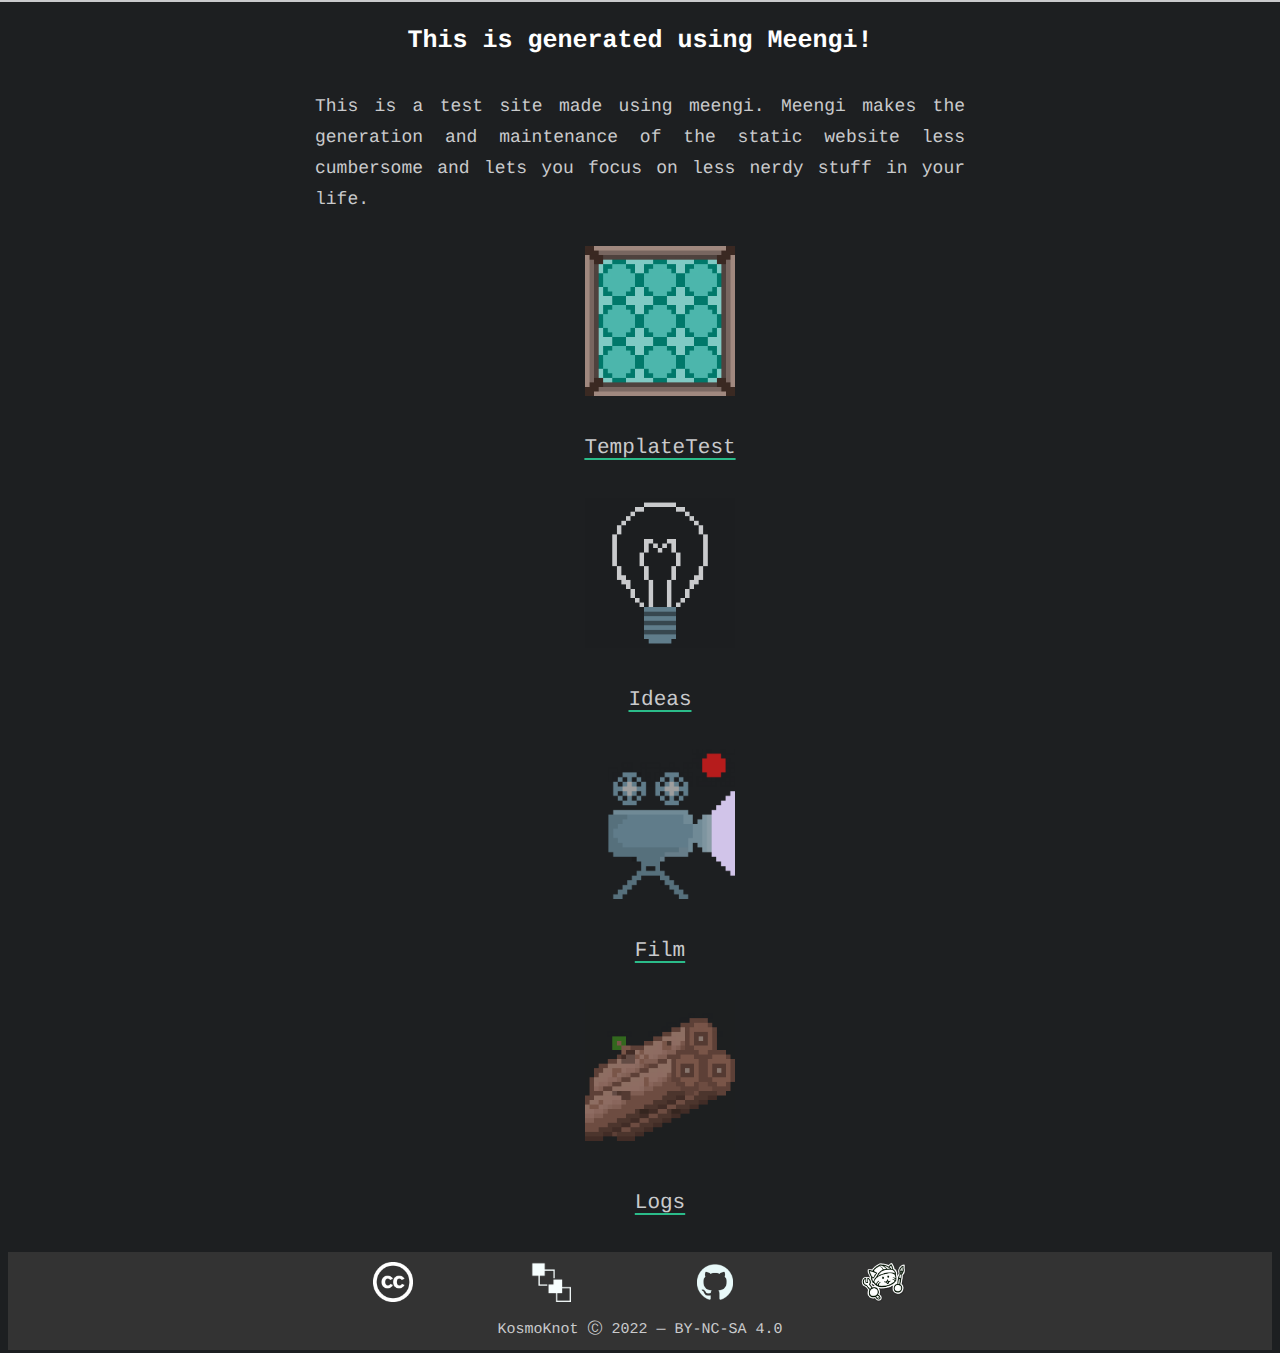
==== site/index.html @ 7309e171 "added index content" ====
<!DOCTYPE html>
<html>

<head>
    <meta charset="UTF-8">
    <meta name="description" content="Meengi demo website">
    <meta name="viewport" content="width=device-width, initial-scale=1.0, maximum-scale=1">
    <title>Meengi</title>
    <link rel="icon" href="/links/images/meengi.png" type="image/icon type">
    <link href="/links/style.css" rel="stylesheet" type="text/css" media="all">
</head>

<body>
    <h1>This is generated using Meengi!</h1>

    <div class="topsection">
        This is a test site made using meengi.
        Meengi makes the generation and maintenance of the static website less cumbersome and lets you focus on less
        nerdy stuff in your life.
    </div>

    <ul class="childlist">
        <li><a href="TemplateTest.html">
                <figure><img style="width: 150px;" src="/links/images/TemplateTest.gif"></figure>
                <caption>TemplateTest</caption>
            </a>
        <li><a href="Gallary.html">
                <figure><img style="width: 150px;" src="/links/images/ideas.gif"></figure>
                <caption>Ideas</caption>
            </a>
        <li><a href="Gallary.html">
                <figure><img style="width: 150px;" src="/links/images/film.gif"></figure>
                <caption>Film</caption>
            </a>
        <li><a href="Gallary.html">
                <figure><img style="width: 150px;" src="/links/images/logs.gif"></figure>
                <caption>Logs</caption>
            </a>
    </ul>

</body>

<footer>
    <div class="footerContainer">
        <div class="footer">
            <a rel="license" href="http://creativecommons.org/licenses/by-nc-sa/4.0/">
                <img id="cc" alt="Creative Commons License" src="/links/images/creative_commons_min.webp" />
            </a>

            <a rel="meengi" href="https://github.com/kosmoknot/meengi">
                <img id="meengi" src="/links/images/meengi_light.png" />
            </a>

            <a rel="github" href="https://github.com/kosmoknot">
                <img id="git" src="/links//images/github.webp" />
            </a>

            <a rel="neocities" href="https://neocities.org/site/kosmoknot">
                <img id="neo" src="/links/images/neocities.webp" />
            </a>
        </div>
        <div class="footer_text">
            <p>KosmoKnot Ⓒ 2022 — BY-NC-SA 4.0</p>
        </div>
    </div>
</footer>

</html>
---- links/style.css ----
:root{
    --background:       #1d1f21;
    --backgroundlight:  #333;
    --normaltext:       #c9cacc;
    --textdecor:        #2bbc8a;
    --h1text:             white;
}

html {
    border-top: 2px solid var(--normaltext);
    -webkit-text-size-adjust: 100%;
    -ms-text-size-adjust: 100%;
}

body {
    color: var(--normaltext);
    background-color: var(--background);
    font-family: "Menlo", "Meslo LG", monospace;
    font-weight: 400;
    line-height: 1.725;
    text-rendering: geometricPrecision;
    min-height: 100%;
    -moz-osx-font-smoothing: grayscale;
    -webkit-font-smoothing: antialiased;
    overflow-wrap: break-word;
    word-wrap: break-word;
    -ms-word-break: break-all;
    word-break: break-word;
    -ms-hyphens: auto;
    -moz-hyphens: auto;
    -webkit-hyphens: auto;
    -moz-hyphens: auto;
    -ms-hyphens: auto;
    -webkit-hyphens: auto;
    hyphens: auto;
}

h1 {
    font-size: 25px;
    margin-left: auto;
    margin-right: auto;
    text-align: center;
    color: var(--h1text);
}

a {
    color: var(--normaltext);
    text-decoration: underline;
    text-decoration-color: var(--textdecor);
    text-underline-offset: 5px;
}

a:hover {
    color: var(--textdecor);
}

.childlist{
    margin-left: auto;
    margin-right: auto;
    text-align: center;
    font-size: 21px;
    list-style-type:none;
}

.childlist li{
    margin-top: 30px;
}

.topsection{
    color: var(--normaltext);
    width: 650px;
    font-size: 18px;
    margin-left: auto;
    margin-right: auto;
    text-align:justify;
    margin-top: 30px;
}

footer {
    width: 100%;
    background-color: #333;
}

.footerContainer{
    width: 100%;
    background-color: #333;
}


.footer {
    margin-left: auto;
    margin-right: auto;
    width: 650px;
    display: flex;
    flex-flow: row;
    flex-wrap: nowrap;
    justify-content: space-around;
    height: 40px;
    align-items: center;
    margin-top: 30px;
    padding-top: 10px;
}

.footer a {
    text-decoration: none;
    color: #2bbc8a;
}

.footer_text {
    margin-left: auto;
    margin-right: auto;
    flex-wrap: nowrap;
    display: block;
    font-size: 15px;
    display: flex;
    flex-flow: row;
    flex-wrap: nowrap;
    justify-content: center;
    color: #c9cacc;
    width: 650px;
    height: 40px;
    align-items: center;
    margin-bottom: 15px;
    padding-top: 8px;
}

#cc {
    width: 40px;
    display: flex;
}

#meengi {
    width: 40px;
    margin-top: 10px;
    margin-left: 3px;
}

#git {
    width: 36px;
    margin-top: 10px;
    margin-left: 10px;
}

#neo {
    width: 47px;
    margin-top: 12px;
    margin-left: 12px;
}

#c {
    display: block;
    width: 500px;
    height: 500px;
    margin-left: auto;
    margin-right: auto;
    margin-bottom: 10px;
    margin-top: 10px;
}
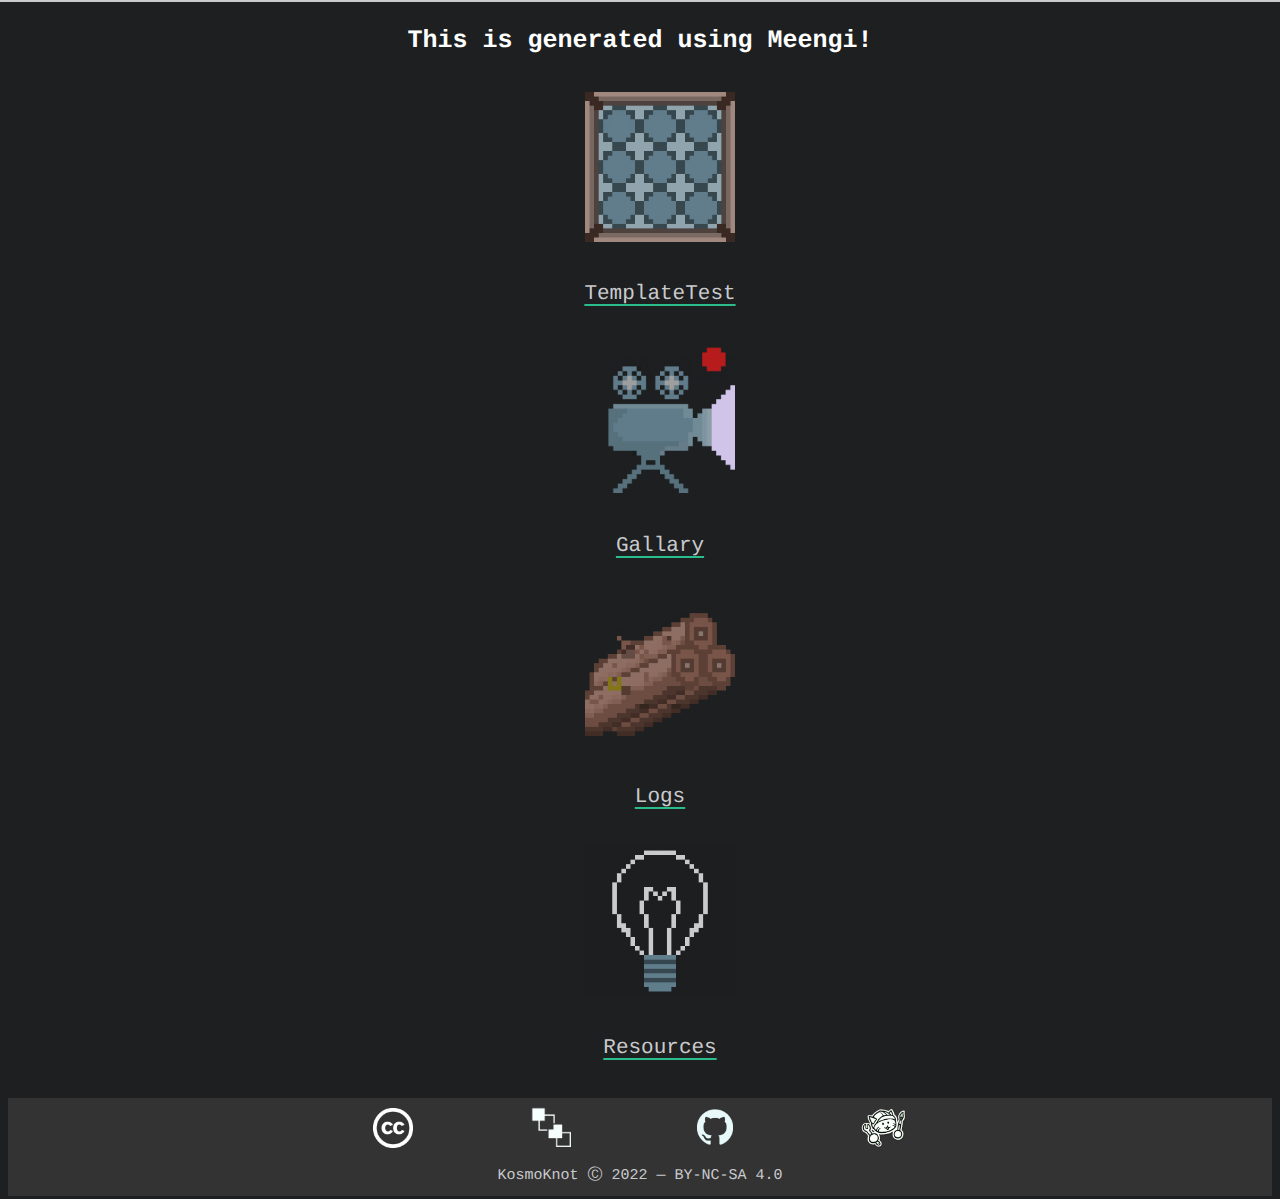
==== commit 804a5efb: "added page name automatically" ====
--- a/site/index.html
+++ b/site/index.html
@@ -5,41 +5,15 @@
     <meta charset="UTF-8">
     <meta name="description" content="Meengi demo website">
     <meta name="viewport" content="width=device-width, initial-scale=1.0, maximum-scale=1">
-    <title>Meengi</title>
+    <title>Meengi - index </title>
     <link rel="icon" href="/links/images/meengi.png" type="image/icon type">
     <link href="/links/style.css" rel="stylesheet" type="text/css" media="all">
 </head>
 
 <body>
     <h1>This is generated using Meengi!</h1>
-
-    <div class="topsection">
-        This is a test site made using meengi.
-        Meengi makes the generation and maintenance of the static website less cumbersome and lets you focus on less
-        nerdy stuff in your life.
-    </div>
-
-    <ul class="childlist">
-        <li><a href="TemplateTest.html">
-                <figure><img style="width: 150px;" src="/links/images/TemplateTest.gif"></figure>
-                <caption>TemplateTest</caption>
-            </a>
-        <li><a href="Gallary.html">
-                <figure><img style="width: 150px;" src="/links/images/ideas.gif"></figure>
-                <caption>Ideas</caption>
-            </a>
-        <li><a href="Gallary.html">
-                <figure><img style="width: 150px;" src="/links/images/film.gif"></figure>
-                <caption>Film</caption>
-            </a>
-        <li><a href="Gallary.html">
-                <figure><img style="width: 150px;" src="/links/images/logs.gif"></figure>
-                <caption>Logs</caption>
-            </a>
-    </ul>
-
+<ul class="childlist"><li><a href="TemplateTest.html"><figure><img style="width: 150px;" src="/links/images/TemplateTest.gif"></figure>TemplateTest<caption></caption></a><li><a href="Gallary.html"><figure><img style="width: 150px;" src="/links/images/Gallary.gif"></figure>Gallary<caption></caption></a><li><a href="Logs.html"><figure><img style="width: 150px;" src="/links/images/Logs.gif"></figure>Logs<caption></caption></a><li><a href="Resources.html"><figure><img style="width: 150px;" src="/links/images/Resources.gif"></figure>Resources<caption></caption></a></ul>
 </body>
-
 <footer>
     <div class="footerContainer">
         <div class="footer">
@@ -65,4 +39,4 @@
     </div>
 </footer>
 
-</html>+</html>
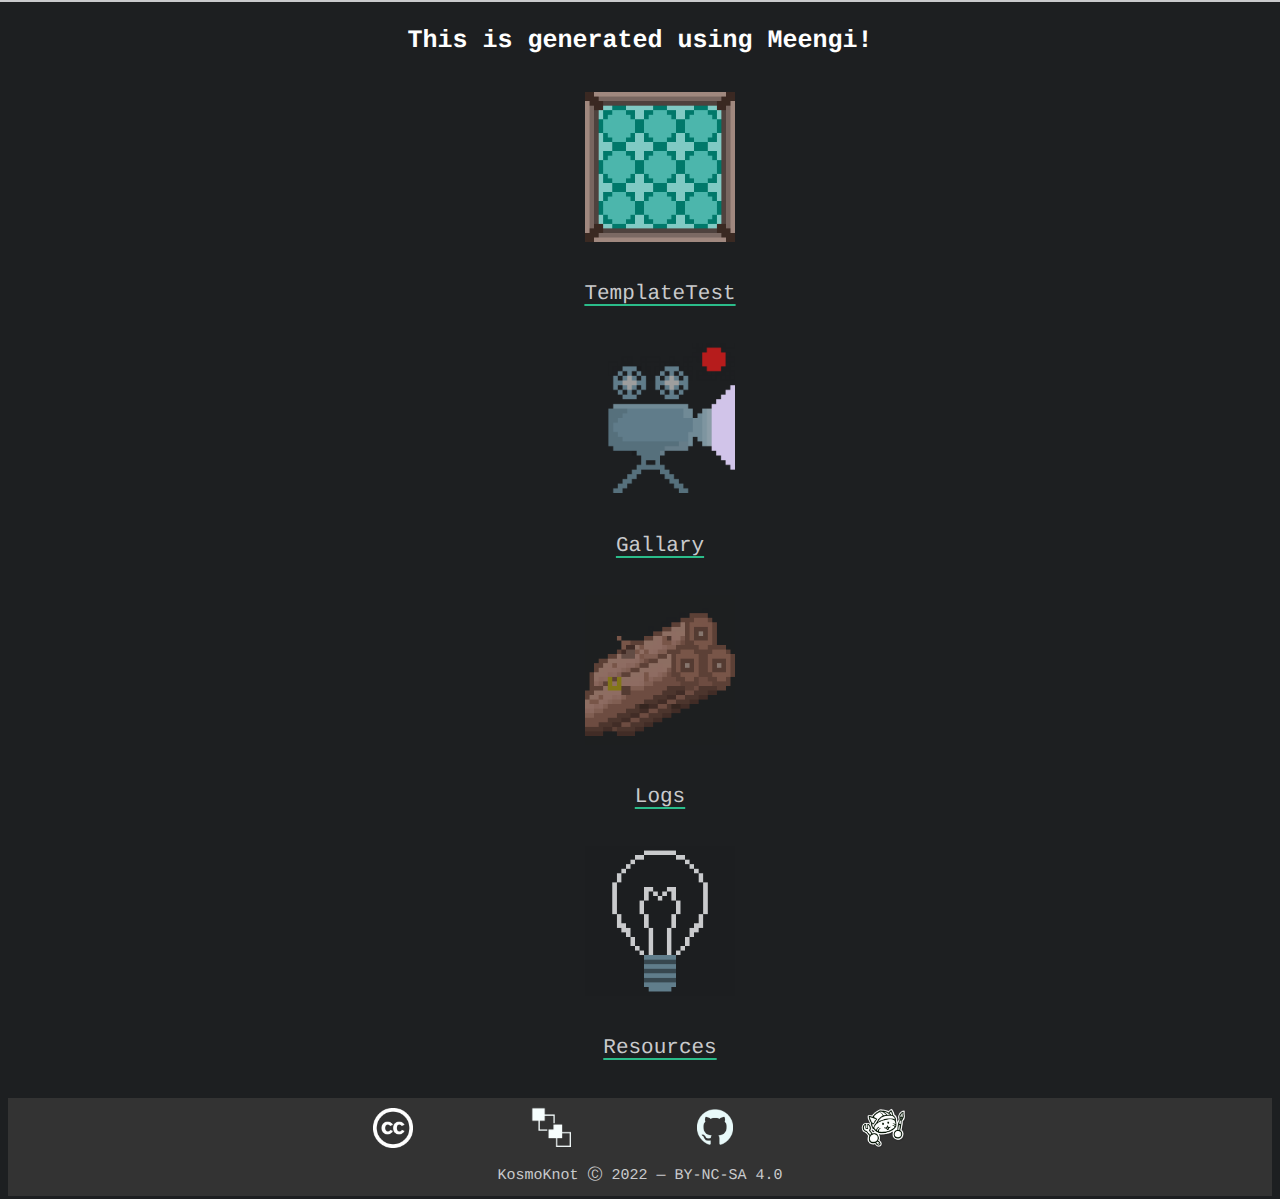
==== commit d183f89b: "changed /index" ====
--- a/site/index.html
+++ b/site/index.html
@@ -9,10 +9,23 @@
     <link rel="icon" href="/links/images/meengi.png" type="image/icon type">
     <link href="/links/style.css" rel="stylesheet" type="text/css" media="all">
 </head>
-
-<body>
-    <h1>This is generated using Meengi!</h1>
-<ul class="childlist"><li><a href="TemplateTest.html"><figure><img style="width: 150px;" src="/links/images/TemplateTest.gif"></figure>TemplateTest<caption></caption></a><li><a href="Gallary.html"><figure><img style="width: 150px;" src="/links/images/Gallary.gif"></figure>Gallary<caption></caption></a><li><a href="Logs.html"><figure><img style="width: 150px;" src="/links/images/Logs.gif"></figure>Logs<caption></caption></a><li><a href="Resources.html"><figure><img style="width: 150px;" src="/links/images/Resources.gif"></figure>Resources<caption></caption></a></ul>
+<h1>This is generated using Meengi!</h1>
+<ul class="childlist">
+    <li><a href="TemplateTest.html">
+            <figure><img style="width: 150px;" src="/links/images/TemplateTest.gif"></figure>TemplateTest<caption>
+            </caption>
+        </a>
+    <li><a href="Gallary.html">
+            <figure><img style="width: 150px;" src="/links/images/Gallary.gif"></figure>Gallary<caption></caption>
+        </a>
+    <li><a href="Logs.html">
+            <figure><img style="width: 150px;" src="/links/images/Logs.gif"></figure>Logs<caption></caption>
+        </a>
+    <li><a href="Resources.html">
+            <figure><img style="width: 150px;" src="/links/images/Resources.gif"></figure>Resources<caption>
+            </caption>
+        </a>
+</ul>
 </body>
 <footer>
     <div class="footerContainer">
@@ -39,4 +52,4 @@
     </div>
 </footer>
 
-</html>
+</html>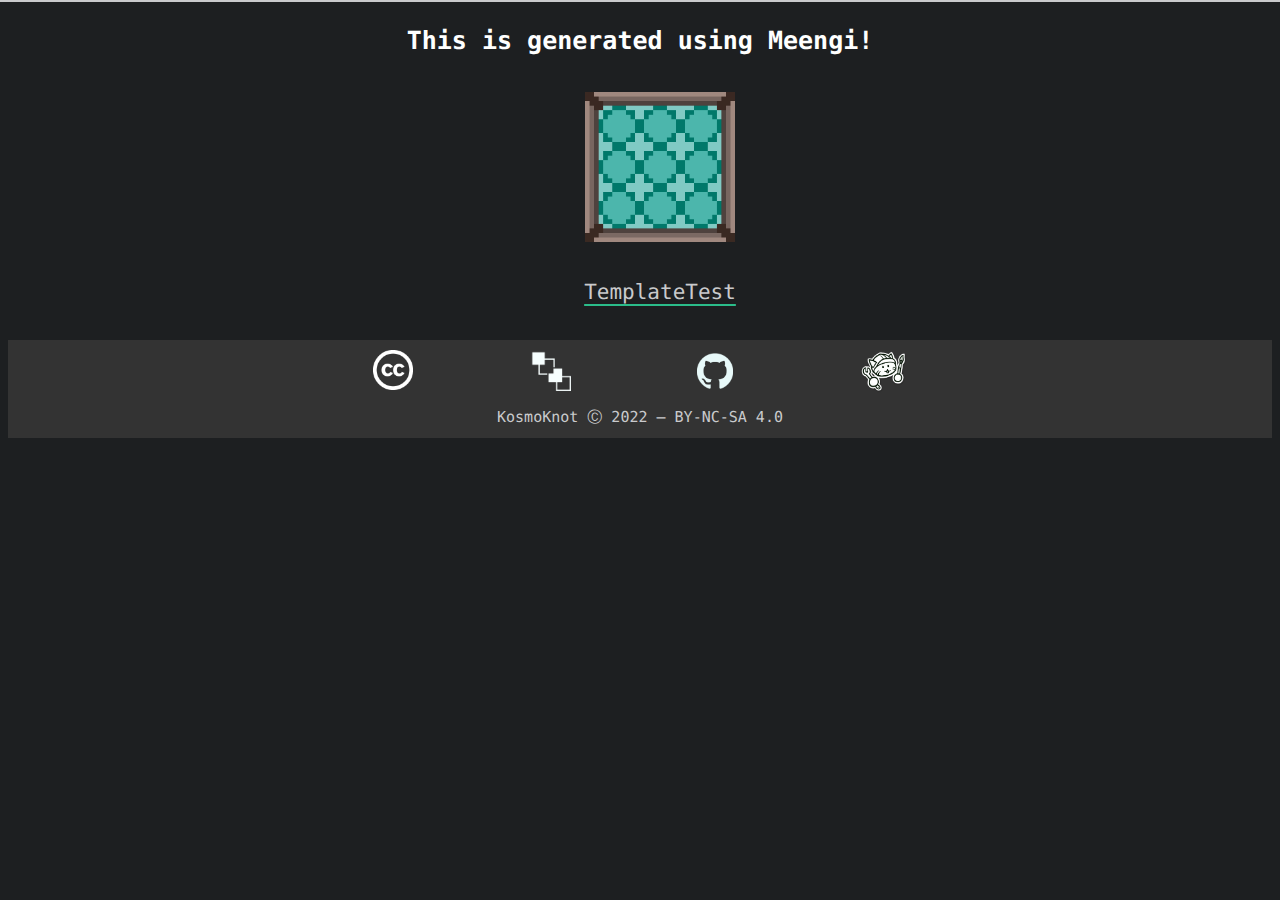
==== commit dcb6f474: "layout changes for testing" ====
--- a/site/index.html
+++ b/site/index.html
@@ -9,23 +9,10 @@
     <link rel="icon" href="/links/images/meengi.png" type="image/icon type">
     <link href="/links/style.css" rel="stylesheet" type="text/css" media="all">
 </head>
-<h1>This is generated using Meengi!</h1>
-<ul class="childlist">
-    <li><a href="TemplateTest.html">
-            <figure><img style="width: 150px;" src="/links/images/TemplateTest.gif"></figure>TemplateTest<caption>
-            </caption>
-        </a>
-    <li><a href="Gallary.html">
-            <figure><img style="width: 150px;" src="/links/images/Gallary.gif"></figure>Gallary<caption></caption>
-        </a>
-    <li><a href="Logs.html">
-            <figure><img style="width: 150px;" src="/links/images/Logs.gif"></figure>Logs<caption></caption>
-        </a>
-    <li><a href="Resources.html">
-            <figure><img style="width: 150px;" src="/links/images/Resources.gif"></figure>Resources<caption>
-            </caption>
-        </a>
-</ul>
+
+<body>
+    <h1>This is generated using Meengi!</h1>
+<ul class="childlist"><li><a href="TemplateTest.html"><figure><img style="width: 150px;" src="/links/images/TemplateTest.gif"></figure>TemplateTest<caption></caption></a></ul>
 </body>
 <footer>
     <div class="footerContainer">
@@ -52,4 +39,4 @@
     </div>
 </footer>
 
-</html>+</html>
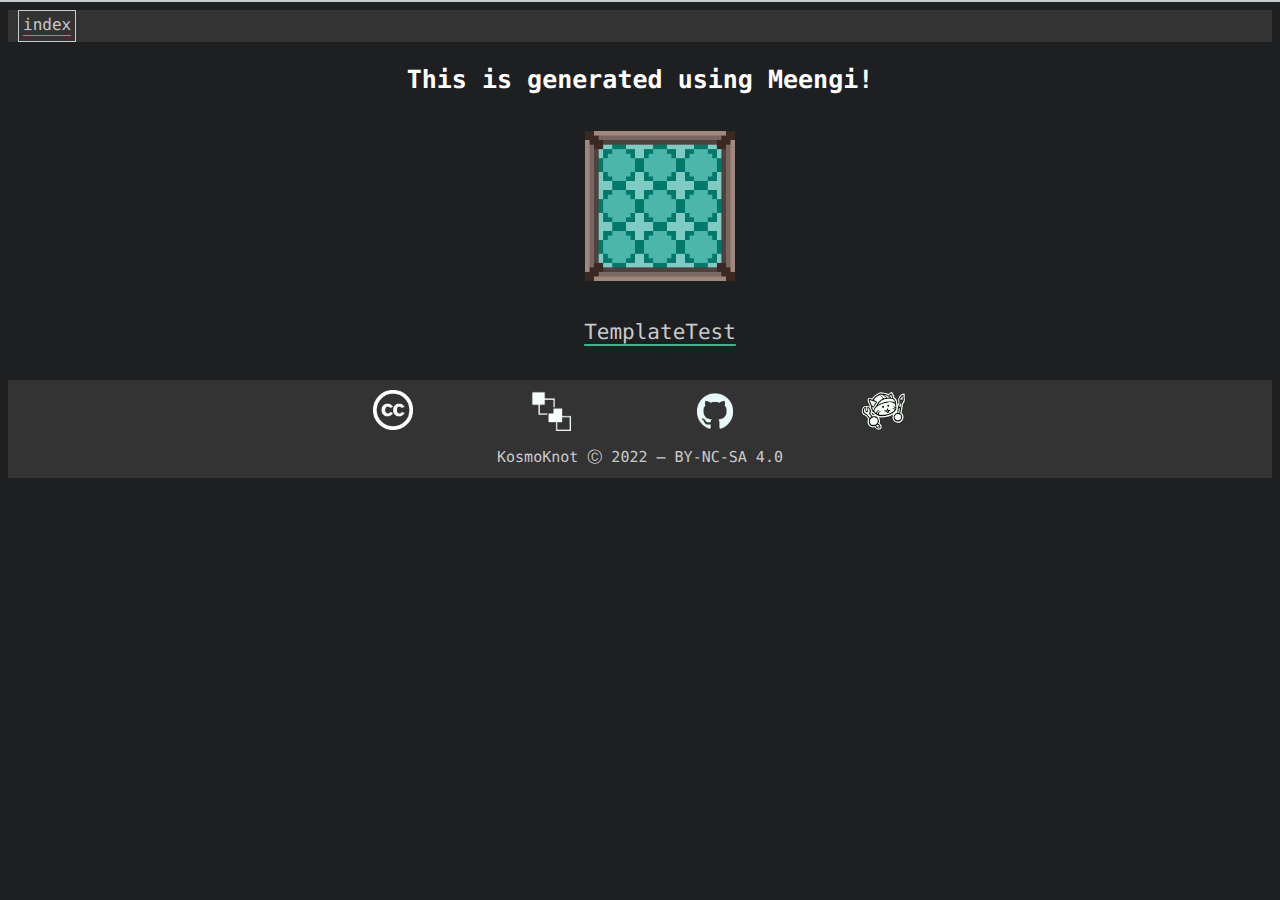
==== commit 08f4a091: "Added NavigList" ====
--- a/site/index.html
+++ b/site/index.html
@@ -11,6 +11,7 @@
 </head>
 
 <body>
+<div class="NavigList"><div class="NavigItem"><a href="index.html">index</a></div></div>
     <h1>This is generated using Meengi!</h1>
 <ul class="childlist"><li><a href="TemplateTest.html"><figure><img style="width: 150px;" src="/links/images/TemplateTest.gif"></figure>TemplateTest<caption></caption></a></ul>
 </body>
--- a/links/style.css
+++ b/links/style.css
@@ -74,6 +74,32 @@
     margin-right: auto;
     text-align:justify;
     margin-top: 30px;
+}
+
+.NavigList{
+    display: flex;
+    flex-direction:row-reverse;
+    justify-items: center;
+    justify-content: start;
+    background-color: var(--backgroundlight);
+}
+
+.NavigItem{
+    margin-left: 10px;
+    background-color: var(--backgroundlight);
+    color: #1d1f21;
+    border:1px solid #c9cacc;
+    padding-left: 4px;
+    padding-right: 4px;
+    padding-bottom: 2px;
+}
+.NavigItem a:hover {
+    color: var(--textdecor);
+    
+}
+
+.NavigList{
+
 }
 
 footer {
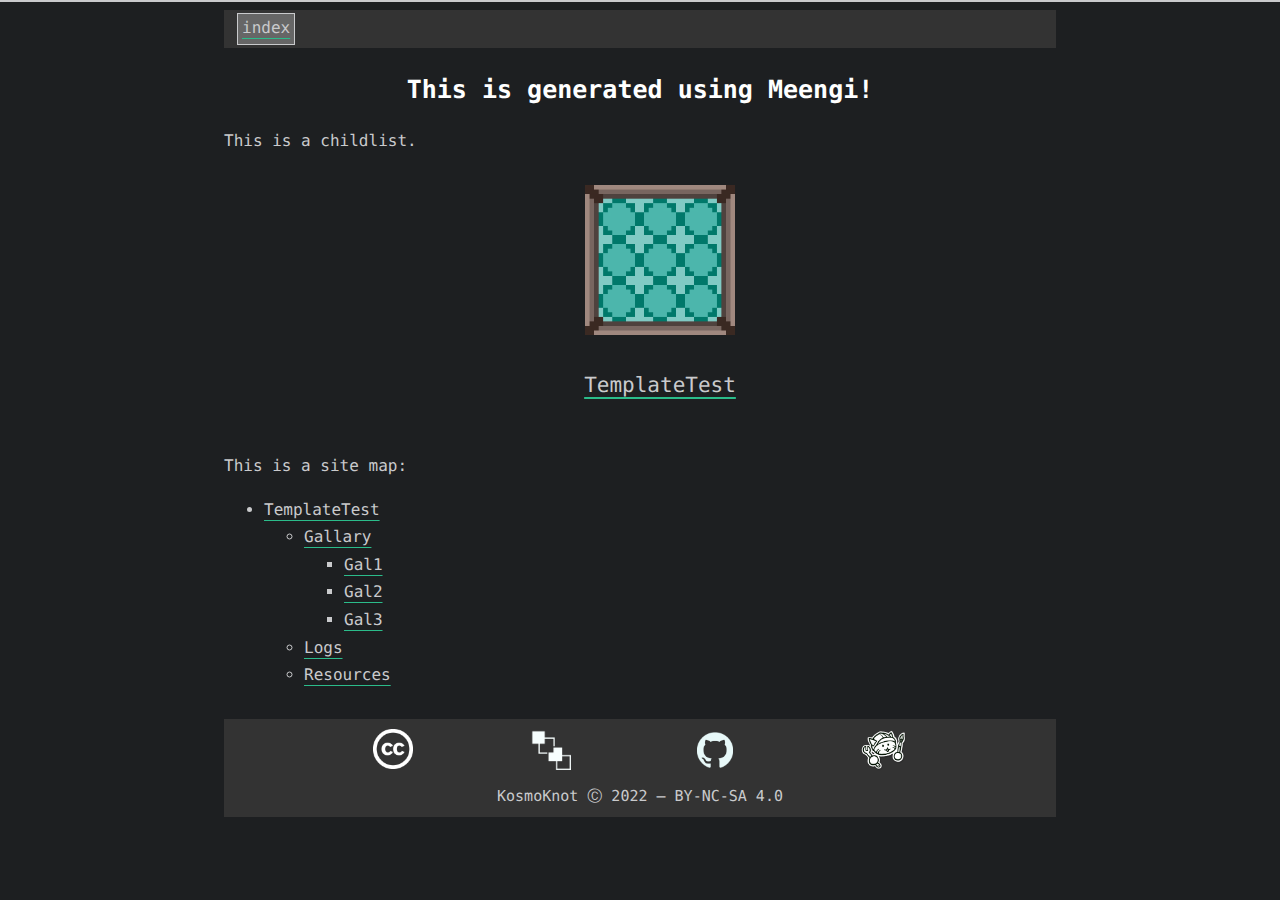
==== commit 4ba763a2: "Added SiteMap" ====
--- a/site/index.html
+++ b/site/index.html
@@ -11,9 +11,39 @@
 </head>
 
 <body>
+
 <div class="NavigList"><div class="NavigItem"><a href="index.html">index</a></div></div>
     <h1>This is generated using Meengi!</h1>
+    This is a childlist.
 <ul class="childlist"><li><a href="TemplateTest.html"><figure><img style="width: 150px;" src="/links/images/TemplateTest.gif"></figure>TemplateTest<caption></caption></a></ul>
+
+    <br>
+    This is a site map:
+<ul>
+<li><a href="TemplateTest.html">TemplateTest</a>
+<ul>
+<li><a href="Gallary.html">Gallary</a>
+<ul>
+<li><a href="Gal1.html">Gal1</a>
+<ul>
+
+</ul><li><a href="Gal2.html">Gal2</a>
+<ul>
+
+</ul><li><a href="Gal3.html">Gal3</a>
+<ul>
+
+</ul>
+</ul><li><a href="Logs.html">Logs</a>
+<ul>
+
+</ul><li><a href="Resources.html">Resources</a>
+<ul>
+
+</ul>
+</ul>
+</ul>
+
 </body>
 <footer>
     <div class="footerContainer">
--- a/links/style.css
+++ b/links/style.css
@@ -1,6 +1,7 @@
 :root{
     --background:       #1d1f21;
     --backgroundlight:  #333;
+    --backgroundlightlight:#666;
     --normaltext:       #c9cacc;
     --textdecor:        #2bbc8a;
     --h1text:             white;
@@ -33,6 +34,10 @@
     -ms-hyphens: auto;
     -webkit-hyphens: auto;
     hyphens: auto;
+
+    width: 65%;
+    margin-left: auto;
+    margin-right: auto;
 }
 
 h1 {
@@ -82,12 +87,13 @@
     justify-items: center;
     justify-content: start;
     background-color: var(--backgroundlight);
+    margin-bottom: 20px;
+    padding: 3px;
 }
 
 .NavigItem{
     margin-left: 10px;
-    background-color: var(--backgroundlight);
-    color: #1d1f21;
+    background-color: var(--backgroundlightlight);
     border:1px solid #c9cacc;
     padding-left: 4px;
     padding-right: 4px;
@@ -95,7 +101,6 @@
 }
 .NavigItem a:hover {
     color: var(--textdecor);
-    
 }
 
 .NavigList{
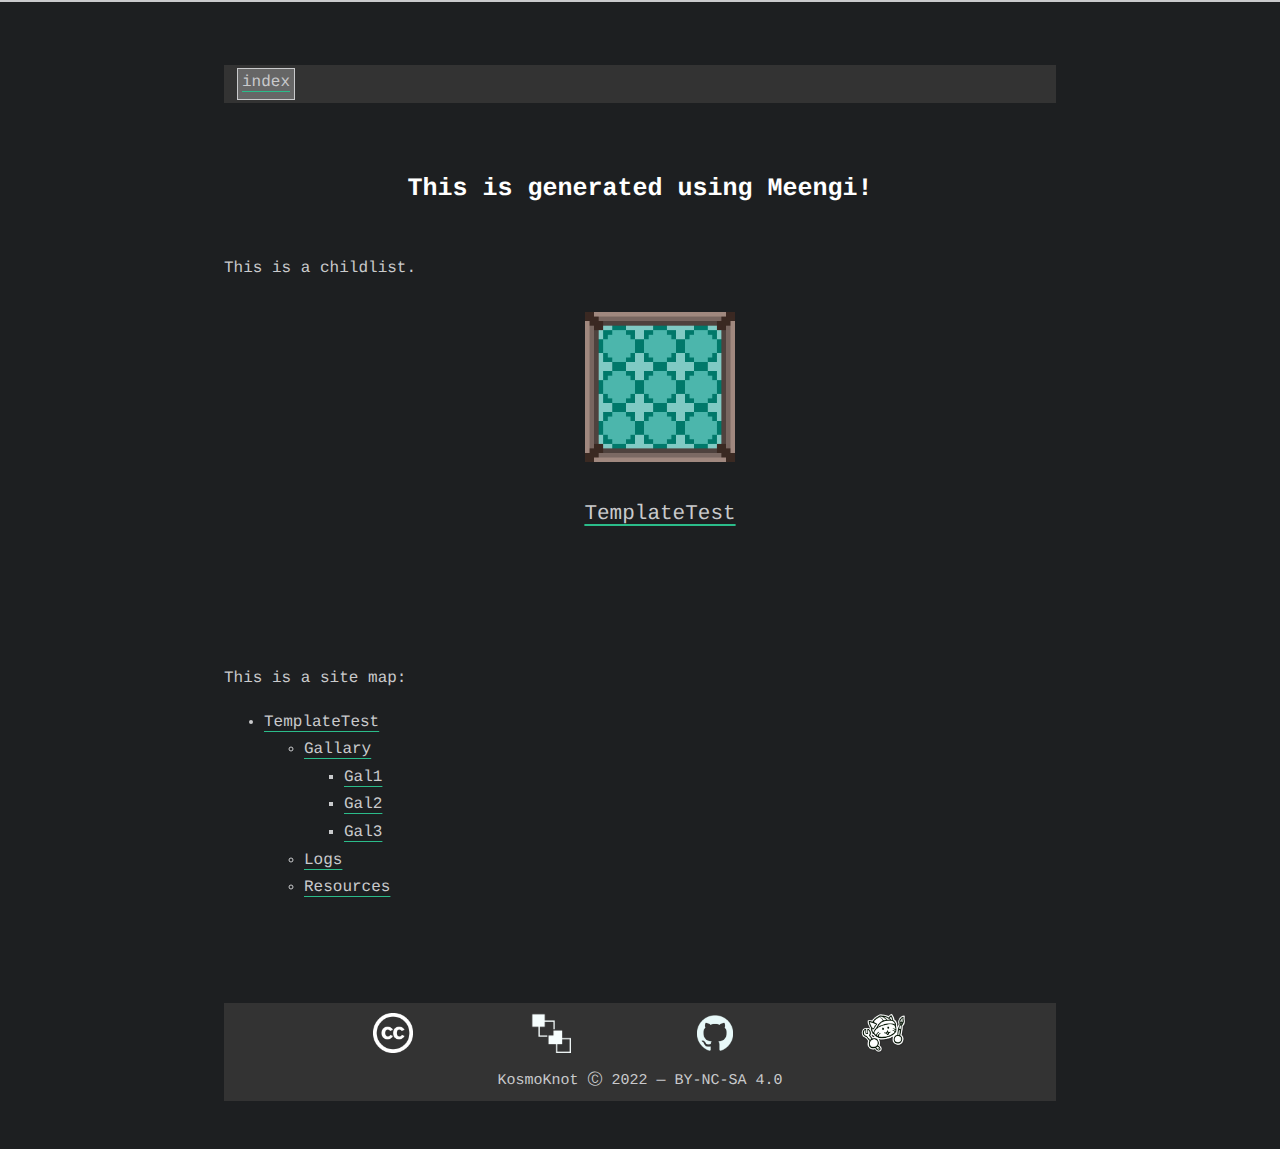
==== commit 80795594: "fixed template bug" ====
--- a/site/index.html
+++ b/site/index.html
@@ -10,16 +10,7 @@
     <link href="/links/style.css" rel="stylesheet" type="text/css" media="all">
 </head>
 
-<body>
-
-<div class="NavigList"><div class="NavigItem"><a href="index.html">index</a></div></div>
-    <h1>This is generated using Meengi!</h1>
-    This is a childlist.
-<ul class="childlist"><li><a href="TemplateTest.html"><figure><img style="width: 150px;" src="/links/images/TemplateTest.gif"></figure>TemplateTest<caption></caption></a></ul>
-
-    <br>
-    This is a site map:
-<ul>
+<body><br><br>    <div class="NavigList"><div class="NavigItem"><a href="index.html">index</a></div></div><br>    <h1>This is generated using Meengi!</h1><br>    This is a childlist.<br>    <ul class="childlist"><li><a href="TemplateTest.html"><figure><img style="width: 150px;" src="/links/images/TemplateTest.gif"></figure>TemplateTest<caption></caption></a></ul><br><br>    <br><br>    This is a site map:<br>    <ul>
 <li><a href="TemplateTest.html">TemplateTest</a>
 <ul>
 <li><a href="Gallary.html">Gallary</a>
@@ -42,9 +33,7 @@
 
 </ul>
 </ul>
-</ul>
-
-</body>
+</ul><br><br></body>
 <footer>
     <div class="footerContainer">
         <div class="footer">
@@ -70,4 +59,4 @@
     </div>
 </footer>
 
-</html>
+</html><br>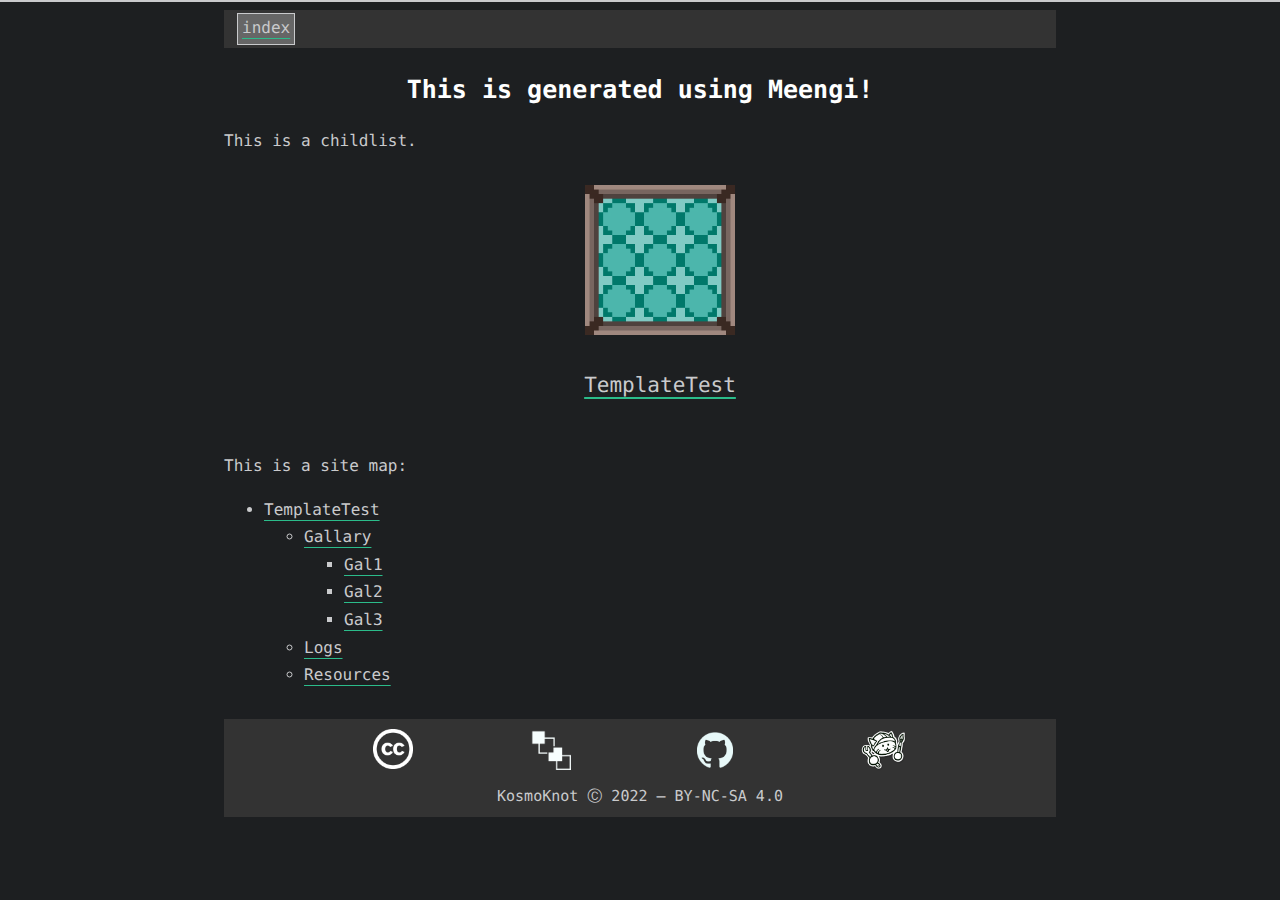
==== commit 79aa8a66: "removed <br> for new line" ====
--- a/site/index.html
+++ b/site/index.html
@@ -10,7 +10,16 @@
     <link href="/links/style.css" rel="stylesheet" type="text/css" media="all">
 </head>
 
-<body><br><br>    <div class="NavigList"><div class="NavigItem"><a href="index.html">index</a></div></div><br>    <h1>This is generated using Meengi!</h1><br>    This is a childlist.<br>    <ul class="childlist"><li><a href="TemplateTest.html"><figure><img style="width: 150px;" src="/links/images/TemplateTest.gif"></figure>TemplateTest<caption></caption></a></ul><br><br>    <br><br>    This is a site map:<br>    <ul>
+<body>
+
+    <div class="NavigList"><div class="NavigItem"><a href="index.html">index</a></div></div>
+    <h1>This is generated using Meengi!</h1>
+    This is a childlist.
+    <ul class="childlist"><li><a href="TemplateTest.html"><figure><img style="width: 150px;" src="/links/images/TemplateTest.gif"></figure>TemplateTest<caption></caption></a></ul>
+
+    <br>
+    This is a site map:
+    <ul>
 <li><a href="TemplateTest.html">TemplateTest</a>
 <ul>
 <li><a href="Gallary.html">Gallary</a>
@@ -33,7 +42,9 @@
 
 </ul>
 </ul>
-</ul><br><br></body>
+</ul>
+
+</body>
 <footer>
     <div class="footerContainer">
         <div class="footer">
@@ -59,4 +70,4 @@
     </div>
 </footer>
 
-</html><br>+</html>
